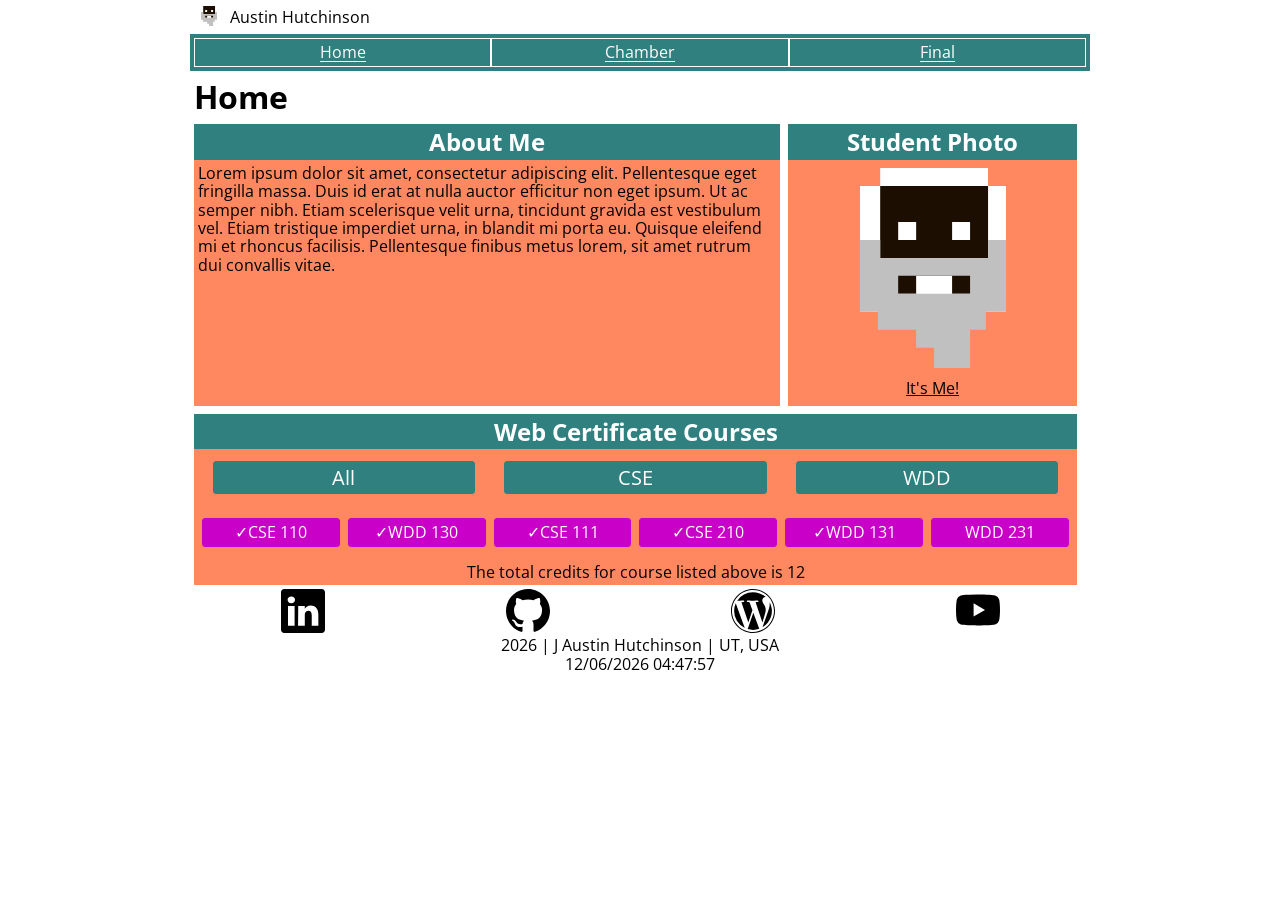
==== index.html @ d568720b "fixing audit errors" ====
<!DOCTYPE html>
<html lang="en">

<head>
  <meta charset="utf-8">
  <meta name="viewport" content="width=device-width, initial-scale=1.0">
  <meta name="description" content="Austin Hutchinson WDD231 Project Week1 aboutMe">
  <meta name="author" content="Austin Hutchinson">
  <title>ProjectName</title>
  
  <link rel="preconnect" href="https://fonts.googleapis.com">
  <link rel="preconnect" href="https://fonts.gstatic.com" crossorigin>
  <link href="https://fonts.googleapis.com/css2?family=Open+Sans:ital,wght@0,300..800;1,300..800&display=swap"
      rel="stylesheet">
  <link rel="icon" type="image/x-icon" href="./images/logo.svg">
  <link href="styles/normalize.css" rel="stylesheet">
  <link href="styles/small.css" rel="stylesheet">
  <link href="styles/large.css" rel="stylesheet">
  <script src="scripts/navigation.js" defer=""></script>
  <script src="scripts/date.js" defer=""></script>
  <script src="scripts/course.js" defer=""></script>
</head>

<body>
  <header>
    <img src="images/logo.svg" alt="site logo" width="89" height="89" id="logo">
    <span>Austin Hutchinson</span>
    <button id="nav-btn" class="nav-ham" aria-label="navigation"></button>
  </header>
  <nav id="nav-bar" class="navigation">
    <ul>
      <li class="current-nav"><a href="#">Home</a></li>
      <li><a href="#">Chamber</a></li>
      <li><a href="#">Final</a></li>
    </ul>
  </nav>
  <main>
    <h1>Home</h1>
    <section id="sec-about">
      <h2>About Me</h2>
      <p>Lorem ipsum dolor sit amet, consectetur adipiscing elit. Pellentesque eget fringilla massa. Duis id erat at nulla auctor efficitur non eget ipsum. Ut ac semper nibh. Etiam scelerisque velit urna, tincidunt gravida est vestibulum vel. Etiam tristique imperdiet urna, in blandit mi porta eu. Quisque eleifend mi et rhoncus facilisis. Pellentesque finibus metus lorem, sit amet rutrum dui convallis vitae.</p>
    </section>
    <section id="sec-photo">
      <h2>Student Photo</h2>
      <figure>
        <img src="images/logo.svg" alt="My Photo" height="200", width="200">
        <figcaption>It's Me!</figcaption>
      </figure>
    </section>
    <section id="sec-courses">
      <h2>Web Certificate Courses</h2>
      <div id="filters">
        <button class="filter" type="button" id="filter-all">All</button>
        <button class="filter" type="button" id="filter-cse" >CSE</button>
        <button class="filter" type="button" id="filter-wdd" >WDD</button>
      </div>
      <div id="courses">
        <div class="course completed">CSE110</div>
        <div class="course completed">WDD130</div>
        <div class="course completed">CSE111</div>
        <div class="course completed">CSE210</div>
        <div class="course completed">WDD131</div>
        <div class="course">WDD231</div>
      </div>
      <span id="credits"></span>
    </section>
  </main>
  <footer>
    <div class="social">
      <ul>
        <li><a href="https://www.linkedin.com" target="_blank"><img src="images/linkedin.svg" width="44" height="44"
              class="svg" alt="E-Mail"></a></li>
        <li><a href="https://www.github.com" target="_blank"><img src="images/github.svg" width="44" height="44"
              class="svg" alt="GitHub"></a></li>
        <li><a href="https://www.wordpress.com" target="_blank"><img src="images/wordpress.svg" width="44" height="44"
              class="svg" alt="WordPress"></a></li>
        <li><a href="https://www.youtube.com" target="_blank"><img src="images/youtube.svg" width="44" height="44"
              class="svg" alt="YouTube"></a></li>
      </ul>
    </div>
    <p><span id="currentyear"></span> | J Austin Hutchinson | UT, USA</p>
    <span id="lastModified"></span>
  </footer>
</body>

</html>
---- styles/small.css ----
:root {
    --light-text: #ffffff;
    --dark-text: #000000;
    --prime-blue: #308080;
    --accent-magenta: #c800c8;
    --accent-vermillion: #FF8860;
}

* {
    margin: 0;
    padding: 0;
    box-sizing: border-box;
    font-family: "Open Sans";
}

/* Site Elements */
body {
    font-family: "Open Sans";
}

/* Header */
#logo {
    width: 22px;
    height: 22px;
}

header {
    display: grid;
    grid-template-columns: 24px auto 44px;
    column-gap: 0.5rem;
    padding: 0.25rem 0.5rem;
    align-items: end;


    color: var(--dark-text)
}

header img {
    display: block;
    width: 100%;
    height: auto;
}

header span {
    display: block;
}

/* nav classes */
#nav-btn {
    background: none;
    border: 0px;
    cursor: pointer;
}

.nav-ham::after {
    content: "\2630";
    font-size: 1.5rem;
}

.nav-ham.show::after {
    content: "\00D7";
    font-family: Verdana, Geneva, Tahoma, sans-serif;
    font-size: 1.5rem;
}

/*  navigation bar formatting*/
nav {
    display: none;

    background-color: var(--prime-blue);
    color: var(--light-text);
    margin: 0.25rem;
}

.navigation.show {
    display: block;
}

.navigation ul {
    display: flex;
    flex-direction: column;
    list-style-type: none;
    align-items: center;

    padding: 0.25rem;
    margin: 0.25rem 0;
}

.navigation li {
    width: 100%;
    display: grid;
    justify-content: center;
    padding: 0.25rem;

    border: 1px solid var(--light-text);
}

.navigation a {
    color: var(--light-text);
    text-decoration: none;
    border-bottom: solid 1px var(--light-text);
}

.navigation a:hover {
    color: var(--accent-magenta);
    border-bottom: solid 1px var(--accent-magenta);
}

/* .navigation a:visited{
    color: var(--accent-vermillion);
    border-bottom: var(--accent-vermillion);
} */


.current-nav {
    background-color: var(--accent-blue);
}

/* Main Formatting */
main {
    display: flex;
    flex-direction: column;
}

h1 {
    margin: 0.25rem;
}

section {
    background-color: var(--accent-vermillion);
    color: var(--light-text);
    margin: 0.25rem;
    display: flex;
    flex-direction: column;
    align-items: center;
}

section * {
    margin: 0.25rem;
}

h2 {
    background-color: var(--prime-blue);
    margin: 0;
    padding: 0.25rem;
    width: 100%;
    text-align: center;
}
#sec-about p{
    color: var(--dark-text);
}
figcaption {
    text-align: center;
    text-decoration: underline;
    color: var(--dark-text);
}

#filters {
    display: flex;
    width: 100%;
    padding: 0.25rem;
    align-items: center;
    text-align: center;

}

#courses {
    display: flex;
    width: 100%;
    padding: 0.25rem;
    align-items: center;
    text-align: center;
    flex-direction: column;
    justify-content: center;
}

.course {
    width: 100%;
}

.course {
    border: solid 1px var(--accent-magenta);
    border-radius: 3px;
    padding: 0.25rem;
    background-color: var(--accent-magenta);
}

#filters{
    justify-content: space-around;
}

.filter {
    width: 30%;
    border: solid 1px var(--prime-blue);
    border-radius: 3px;
    padding: 0.25rem;
    background-color: var(--prime-blue);
    color: var(--light-text);
    font-size: 1.25rem;
}



.filter:hover {
    text-decoration: underline;
}


.completed::before{
    content:"✓";
}

#credits{
    margin: 0.25rem;
    color: var(--dark-text); 
}

/* Footer */
/* adjusting socials */

/* #social img{
    filter: brightness(0) saturate(100%) invert(17%) sepia(81%) saturate(4669%) hue-rotate(84deg) brightness(100%) contrast(130%);
} */
.social ul {
    list-style-type: none;
    padding: 0;
    display: flex;
    flex-direction: row;
    justify-content: space-around;
}

footer {
    text-align: center;
}
---- styles/large.css ----
@media screen and (min-width:38rem){
    header, main, nav, footer{
        max-width: 900px;
        width: 100%;
        margin: 0 auto;
    }
    
    #nav-btn{
        display:none;
    }
    header{
        grid-template-columns: 24px auto;
    }
    .navigation{
        display: block;
    }
    .navigation ul{
        flex-direction: row;
    }
    main{
        display:grid;
        grid-template-columns: 66% 33%;
    }
    main h1, #sec-courses{
        grid-column: span 2;
    }
    
    #courses{
        flex-direction: row;
        justify-content: space-around;
    }
}
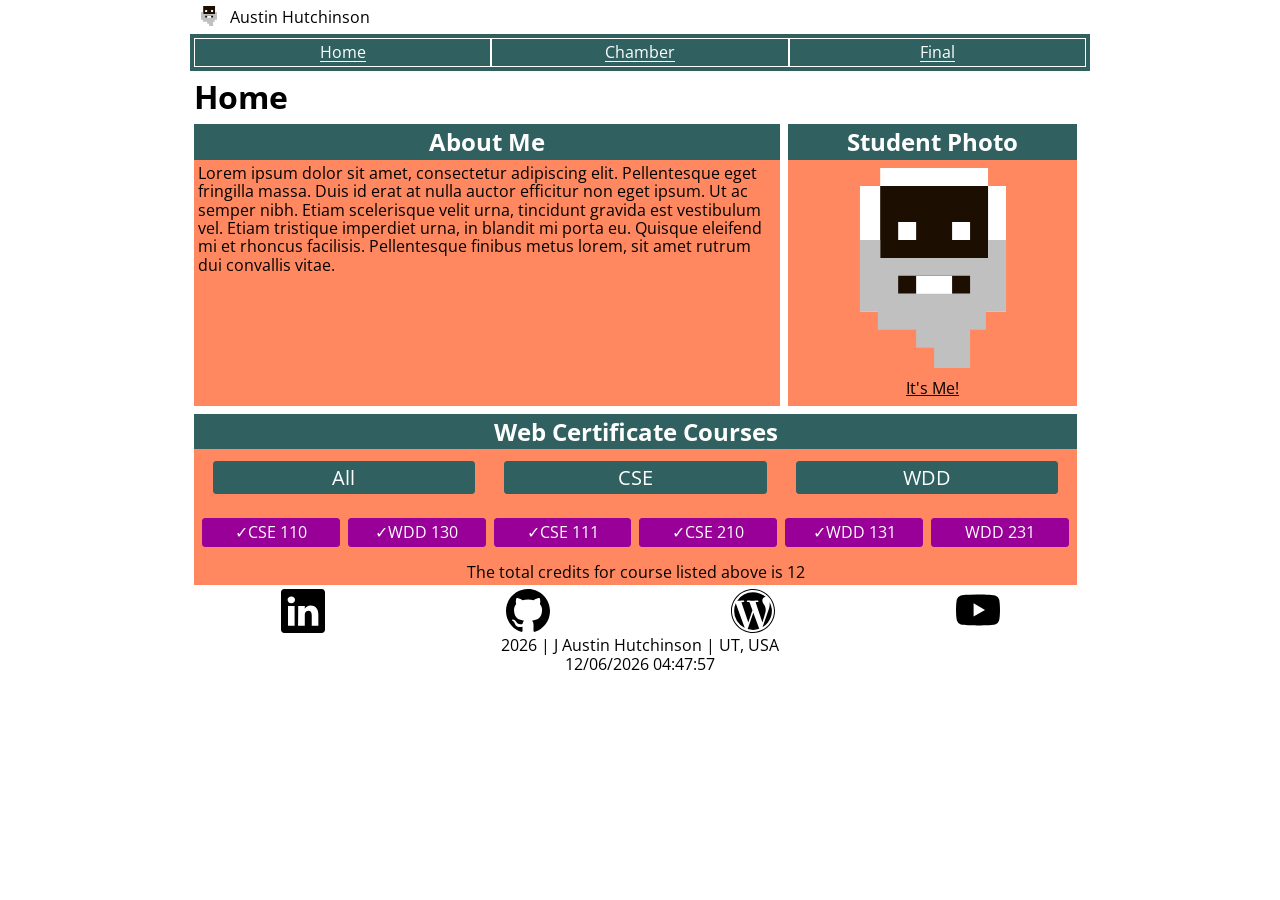
==== commit 75cba264: "removed extranius comma" ====
--- a/index.html
+++ b/index.html
@@ -43,7 +43,7 @@
     <section id="sec-photo">
       <h2>Student Photo</h2>
       <figure>
-        <img src="images/logo.svg" alt="My Photo" height="200", width="200">
+        <img src="images/logo.svg" alt="My Photo" height="200" width="200">
         <figcaption>It's Me!</figcaption>
       </figure>
     </section>
--- a/styles/small.css
+++ b/styles/small.css
@@ -1,8 +1,8 @@
 :root {
     --light-text: #ffffff;
     --dark-text: #000000;
-    --prime-blue: #308080;
-    --accent-magenta: #c800c8;
+    --prime-blue: #306060;
+    --accent-magenta: #980098;
     --accent-vermillion: #FF8860;
 }
 
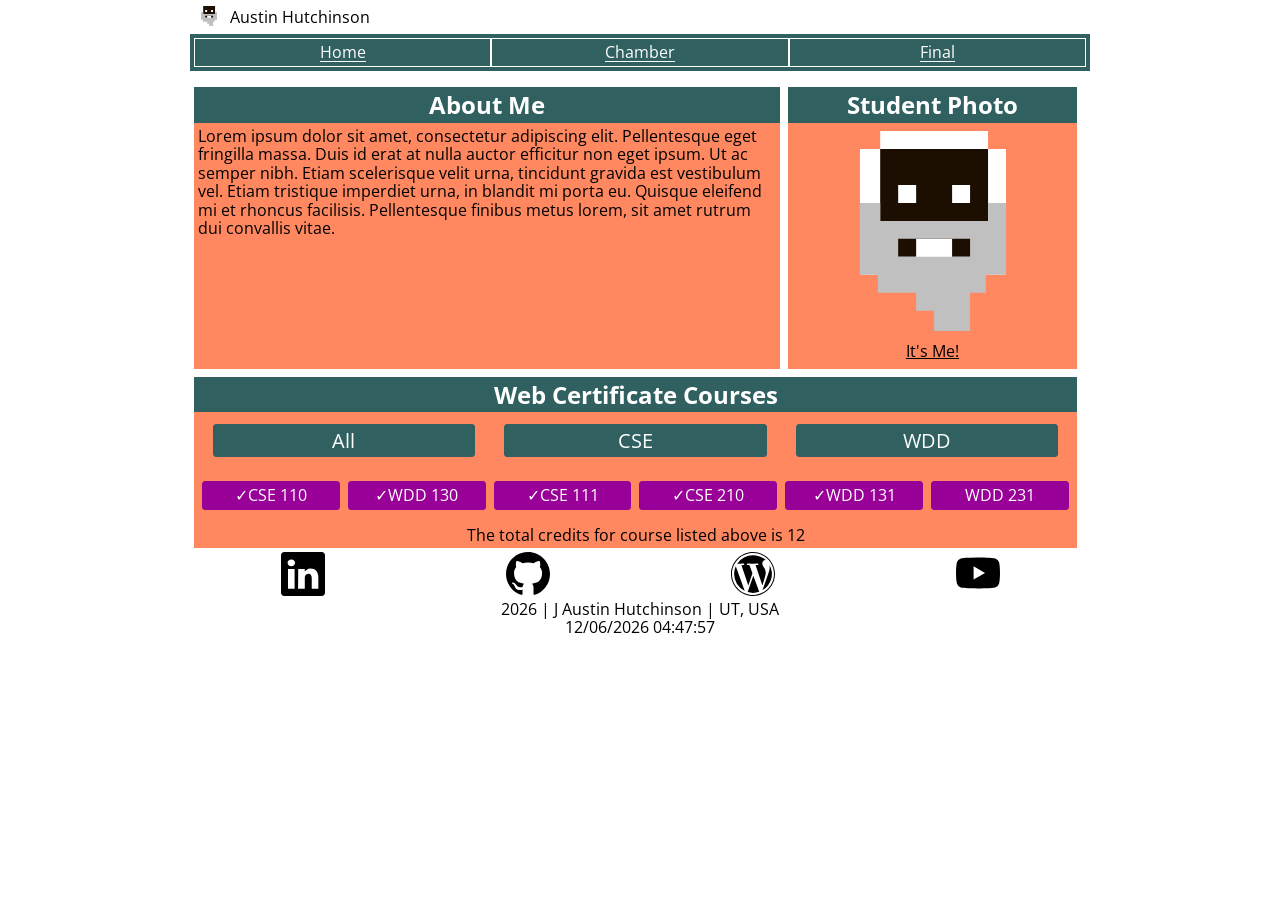
==== commit b8b7bf66: "added initial files for final site added preliminary colors and material to final project site." ====
--- a/index.html
+++ b/index.html
@@ -2,17 +2,26 @@
 <html lang="en">
 
 <head>
+  <!-- basic Meta -->
   <meta charset="utf-8">
   <meta name="viewport" content="width=device-width, initial-scale=1.0">
-  <meta name="description" content="Austin Hutchinson WDD231 Project Week1 aboutMe">
+  <meta name="description" content="Austin Hutchinson WDD231 Final Project RPG Handouts Site">
   <meta name="author" content="Austin Hutchinson">
-  <title>ProjectName</title>
-  
+  <!-- Facebook meta -->
+  <meta property="og:title" content="WDD231 Home">
+  <meta property="og:description" content="Site for the generation of formatted RPG Handouts.">
+  <meta property="og:image" content="https://johnvak01.github.io/wdd231/images/logo.svg">
+  <meta property="og:local" content="en_US">
+  <!-- taskbar -->
+  <title>RPG Handout Generators</title>
+  <link rel="icon" href="images/favicon.ico">
+  <!-- fonts -->
   <link rel="preconnect" href="https://fonts.googleapis.com">
   <link rel="preconnect" href="https://fonts.gstatic.com" crossorigin>
   <link href="https://fonts.googleapis.com/css2?family=Open+Sans:ital,wght@0,300..800;1,300..800&display=swap"
-      rel="stylesheet">
-  <link rel="icon" type="image/x-icon" href="./images/logo.svg">
+    rel="stylesheet">
+  <!-- css and JS -->
+   
   <link href="styles/normalize.css" rel="stylesheet">
   <link href="styles/small.css" rel="stylesheet">
   <link href="styles/large.css" rel="stylesheet">
@@ -30,15 +39,18 @@
   <nav id="nav-bar" class="navigation">
     <ul>
       <li class="current-nav"><a href="#">Home</a></li>
-      <li><a href="#">Chamber</a></li>
-      <li><a href="#">Final</a></li>
+      <li><a href="chamber/index.html">Chamber</a></li>
+      <li><a href="final_project/index.html">Final</a></li>
     </ul>
   </nav>
   <main>
-    <h1>Home</h1>
+    <h1></h1>
     <section id="sec-about">
       <h2>About Me</h2>
-      <p>Lorem ipsum dolor sit amet, consectetur adipiscing elit. Pellentesque eget fringilla massa. Duis id erat at nulla auctor efficitur non eget ipsum. Ut ac semper nibh. Etiam scelerisque velit urna, tincidunt gravida est vestibulum vel. Etiam tristique imperdiet urna, in blandit mi porta eu. Quisque eleifend mi et rhoncus facilisis. Pellentesque finibus metus lorem, sit amet rutrum dui convallis vitae.</p>
+      <p>Lorem ipsum dolor sit amet, consectetur adipiscing elit. Pellentesque eget fringilla massa. Duis id erat at
+        nulla auctor efficitur non eget ipsum. Ut ac semper nibh. Etiam scelerisque velit urna, tincidunt gravida est
+        vestibulum vel. Etiam tristique imperdiet urna, in blandit mi porta eu. Quisque eleifend mi et rhoncus
+        facilisis. Pellentesque finibus metus lorem, sit amet rutrum dui convallis vitae.</p>
     </section>
     <section id="sec-photo">
       <h2>Student Photo</h2>
@@ -51,8 +63,8 @@
       <h2>Web Certificate Courses</h2>
       <div id="filters">
         <button class="filter" type="button" id="filter-all">All</button>
-        <button class="filter" type="button" id="filter-cse" >CSE</button>
-        <button class="filter" type="button" id="filter-wdd" >WDD</button>
+        <button class="filter" type="button" id="filter-cse">CSE</button>
+        <button class="filter" type="button" id="filter-wdd">WDD</button>
       </div>
       <div id="courses">
         <div class="course completed">CSE110</div>
@@ -81,6 +93,7 @@
     <p><span id="currentyear"></span> | J Austin Hutchinson | UT, USA</p>
     <span id="lastModified"></span>
   </footer>
+  <dialog id="course-details"></dialog>
 </body>
 
 </html>
--- a/styles/small.css
+++ b/styles/small.css
@@ -146,9 +146,11 @@
     width: 100%;
     text-align: center;
 }
-#sec-about p{
+
+#sec-about p {
     color: var(--dark-text);
 }
+
 figcaption {
     text-align: center;
     text-decoration: underline;
@@ -161,6 +163,7 @@
     padding: 0.25rem;
     align-items: center;
     text-align: center;
+    justify-content: space-around;
 
 }
 
@@ -176,17 +179,10 @@
 
 .course {
     width: 100%;
-}
-
-.course {
     border: solid 1px var(--accent-magenta);
     border-radius: 3px;
     padding: 0.25rem;
     background-color: var(--accent-magenta);
-}
-
-#filters{
-    justify-content: space-around;
 }
 
 .filter {
@@ -206,13 +202,13 @@
 }
 
 
-.completed::before{
-    content:"✓";
-}
-
-#credits{
-    margin: 0.25rem;
-    color: var(--dark-text); 
+.completed::before {
+    content: "✓";
+}
+
+#credits {
+    margin: 0.25rem;
+    color: var(--dark-text);
 }
 
 /* Footer */
@@ -231,4 +227,27 @@
 
 footer {
     text-align: center;
+}
+
+/* modal styling */
+dialog {
+    border: 1px solid rgb(0 0 0 / 10%);
+    border-radius: .25rem;
+    padding: 1rem;
+    background-color: #fff;
+    box-shadow: 0 0 3rem #777;
+    width: 90%;
+    max-width: 600px;
+}
+
+::backdrop {
+    background-color: rgb(0 0 0 / 50%);
+}
+
+dialog button {
+    position: absolute;
+    top: 23px;
+    right: 23px;
+    padding: .5rem 1rem;
+    border: 1px solid rgb(0 0 0 / 10%);
 }
